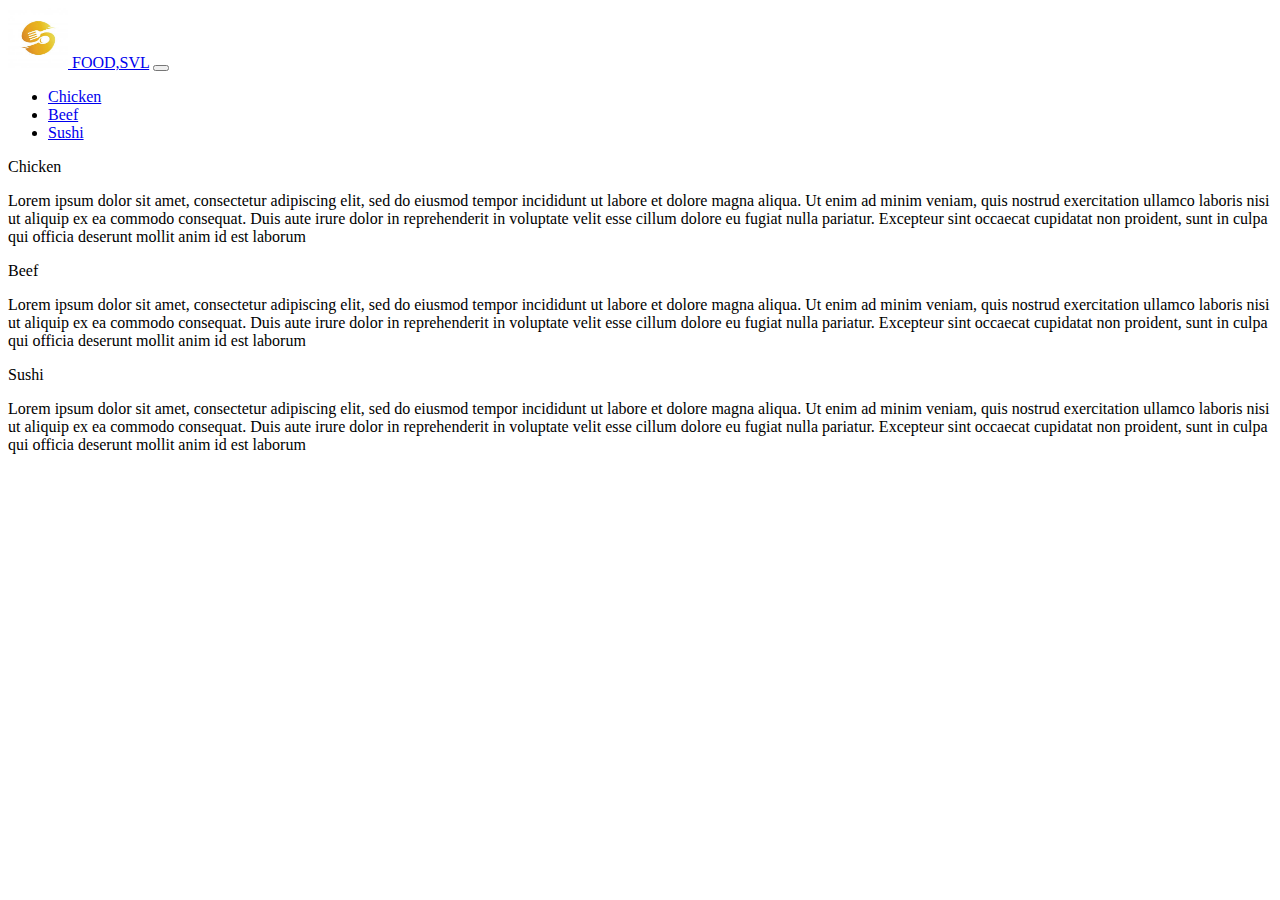
==== index.html @ 216bb55b "Create index.html" ====
<!DOCTYPE html>
<html lang="en">
<head>
    <meta charset="UTF-8">
    <meta http-equiv="X-UA-Compatible" content="IE=edge">
    <meta name="viewport" content="width=device-width, initial-scale=1.0">
    <title>Assignment-3</title>
    <link href="https://cdn.jsdelivr.net/npm/bootstrap@5.0.0-beta3/dist/css/bootstrap.min.css" rel="stylesheet" integrity="sha384-eOJMYsd53ii+scO/bJGFsiCZc+5NDVN2yr8+0RDqr0Ql0h+rP48ckxlpbzKgwra6" crossorigin="anonymous">
    <link rel="preconnect" href="https://fonts.gstatic.com">
<link href="https://fonts.googleapis.com/css2?family=New+Tegomin&display=swap" rel="stylesheet">
<link rel="stylesheet" href="style.css">
</head>
<body>
  <nav class="navbar navbar-expand-md navbar-dark bg-dark">
    <div class="container-fluid">
      <a class="navbar-brand" href="#">
        <img src="cook.jfif" alt="" width="60" height="60" class="d-inline-block align-text-top">
        
      </a>
      <a class="navbar-brand" href="#" id="food">FOOD,SVL</a>
      <button class="navbar-toggler" type="button" data-bs-toggle="collapse" data-bs-target="#navbarNav" aria-controls="navbarNav" aria-expanded="false" aria-label="Toggle navigation">
        <span class="navbar-toggler-icon"></span>
      </button>
      <div class="collapse navbar-collapse" id="navbarNav">
        <ul class="navbar-nav">
          <li class="nav-item">
            <a class="nav-link active bg-light" aria-current="page" href="#p1" align="center" id="p">Chicken</a>
          </li>
          <li class="nav-item">
            <a class="nav-link active bg-light  " href="#para2" align="center" id="p">Beef</a>
          </li>
          <li class="nav-item">
            <a class="nav-link active bg-light" href="#para3" align="center" id="p">Sushi</a>
          </li>
        </ul>
      </div>
    </div>
  </nav>
  <div class="container">
    <div class="row">
      <div class="col">
        <p id="p1">Chicken</p>
               <div class="container" id="para1">
                
                Lorem ipsum dolor sit amet, consectetur adipiscing elit, sed do eiusmod tempor incididunt ut labore et dolore magna aliqua. Ut enim ad minim veniam, quis nostrud exercitation ullamco laboris nisi ut aliquip ex ea commodo consequat. Duis aute irure dolor in reprehenderit in voluptate velit esse cillum dolore eu fugiat nulla pariatur. Excepteur sint occaecat cupidatat non proident, sunt in culpa qui officia deserunt mollit anim id est laborum
            </div>
      </div>
    </div>
    <div class="row">
      <div class="col">
        <p id="p2">Beef</p>
               <div class="container" id="para2">
                
                Lorem ipsum dolor sit amet, consectetur adipiscing elit, sed do eiusmod tempor incididunt ut labore et dolore magna aliqua. Ut enim ad minim veniam, quis nostrud exercitation ullamco laboris nisi ut aliquip ex ea commodo consequat. Duis aute irure dolor in reprehenderit in voluptate velit esse cillum dolore eu fugiat nulla pariatur. Excepteur sint occaecat cupidatat non proident, sunt in culpa qui officia deserunt mollit anim id est laborum
            </div>
      </div>
    </div>
    <div class="row">
      <div class="col" id="col3">
        <p id="p3">Sushi</p>
               <div class="container" id="para3">
                
                Lorem ipsum dolor sit amet, consectetur adipiscing elit, sed do eiusmod tempor incididunt ut labore et dolore magna aliqua. Ut enim ad minim veniam, quis nostrud exercitation ullamco laboris nisi ut aliquip ex ea commodo consequat. Duis aute irure dolor in reprehenderit in voluptate velit esse cillum dolore eu fugiat nulla pariatur. Excepteur sint occaecat cupidatat non proident, sunt in culpa qui officia deserunt mollit anim id est laborum
            </div>
      </div>
    </div>
  </div>
  <script src="https://cdn.jsdelivr.net/npm/@popperjs/core@2.5.4/dist/umd/popper.min.js" integrity="sha384-q2kxQ16AaE6UbzuKqyBE9/u/KzioAlnx2maXQHiDX9d4/zp8Ok3f+M7DPm+Ib6IU" crossorigin="anonymous"></script>
          <script src="https://cdn.jsdelivr.net/npm/bootstrap@5.0.0-beta1/dist/js/bootstrap.min.js" integrity="sha384-pQQkAEnwaBkjpqZ8RU1fF1AKtTcHJwFl3pblpTlHXybJjHpMYo79HY3hIi4NKxyj" crossorigin="anonymous"></script>  
       
</body>
</html>
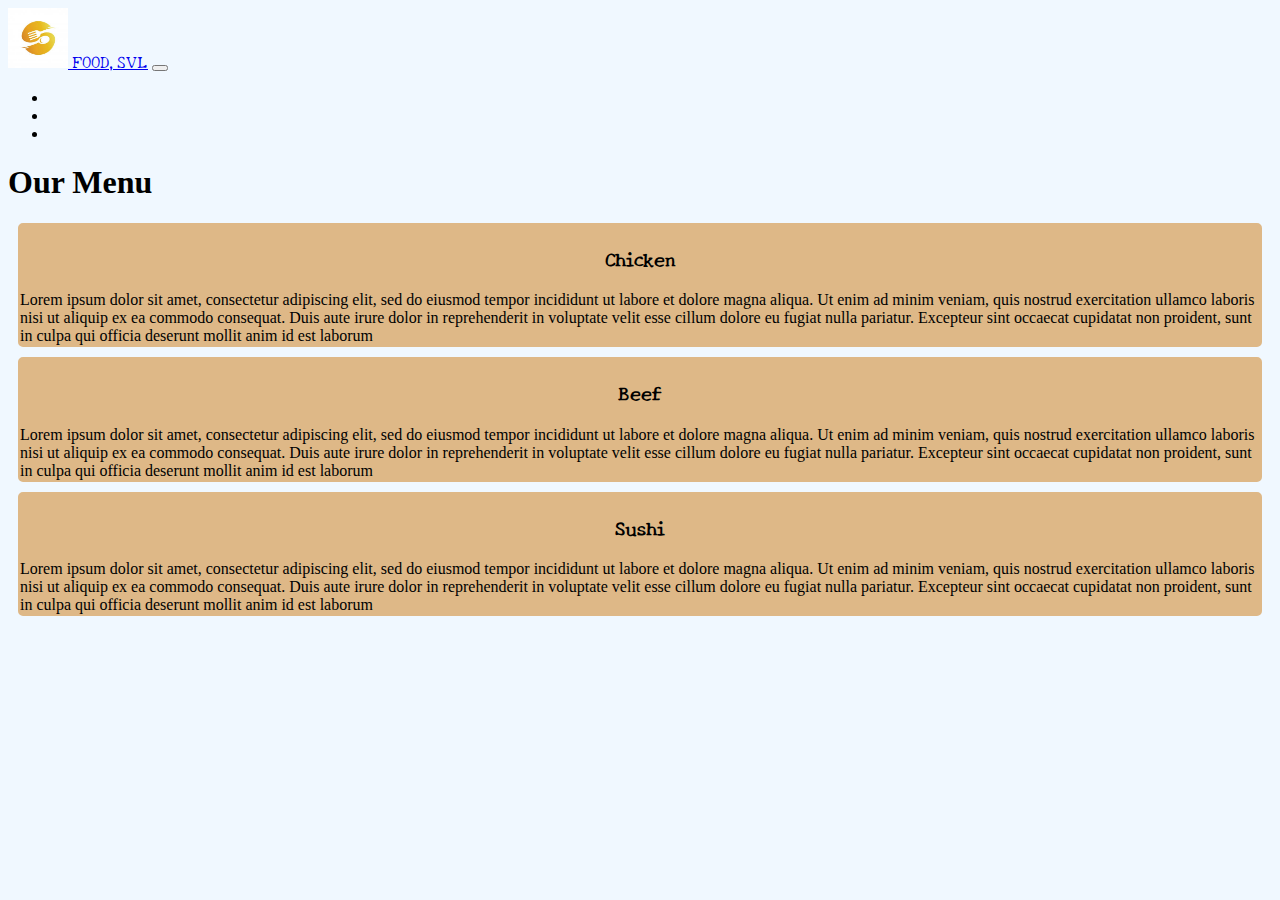
==== commit b1200d78: "Update index.html" ====
--- a/index.html
+++ b/index.html
@@ -36,6 +36,7 @@
       </div>
     </div>
   </nav>
+     <h1>Our Menu</h1>
   <div class="container">
     <div class="row">
       <div class="col">
--- a/style.css
+++ b/style.css
@@ -0,0 +1,55 @@
+#p{
+    color: black;
+    margin:5px;
+}
+@media (min-width:1200px)
+{
+    #p{
+    display:none;
+    }
+}
+@media (min-width:600px)
+{
+    #p{
+    display:none;
+    }
+}
+body{
+    background-color: aliceblue;
+}
+#p1{
+    font-family: 'New Tegomin', serif;
+    text-align: center;
+    font-style: inherit;
+    font-weight: 900;
+    font-size: larger;
+    
+}
+#p2{
+    font-family: 'New Tegomin', serif;
+    text-align: center;
+    font-style: inherit;
+    font-weight: 900;
+    font-size: larger;
+    
+}
+#p3{
+    font-family: 'New Tegomin', serif;
+    text-align: center;
+    font-style: inherit;
+    font-weight: 900;
+    font-size: larger;
+    
+}
+#col3{
+    margin-bottom: 30px;
+}
+#food{
+    font-family: 'New Tegomin', serif;
+}
+.col{
+    background-color: burlywood;
+    border: 2px solid burlywood;
+    border-radius: 5px;
+    margin: 10px;
+}
